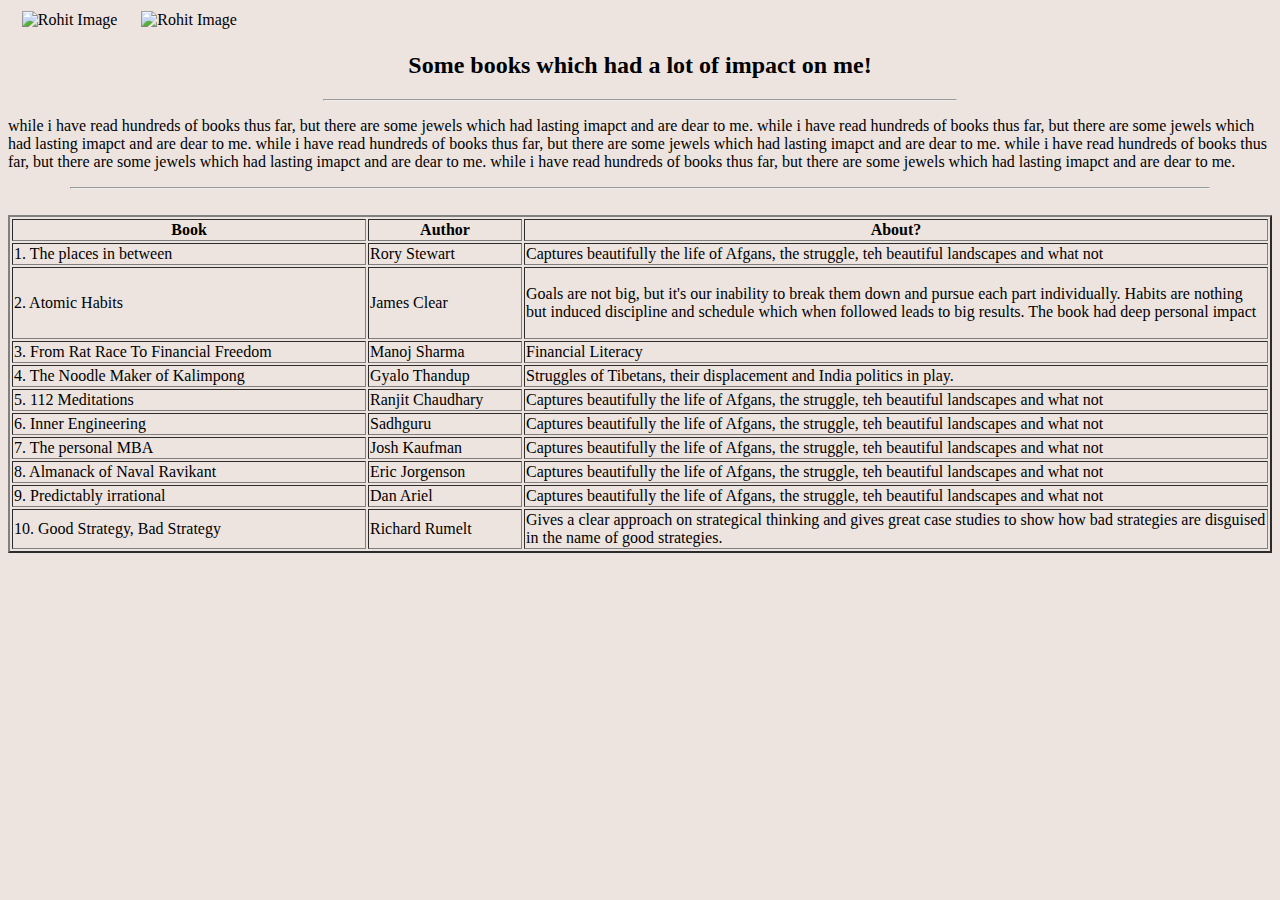
==== Books.html @ 2d869551 "Add files via upload" ====
<!DOCTYPE html>
<html lang="en" dir="ltr">
  <head>
    <meta charset="utf-8">
    <title></title>
    <link rel="stylesheet" href="css/styles.css">
  </head>
  <body style="background-color: #EDE4E0;">
    <table >
      <tr>
        <td width= "3%">

        </td>
        <td width="40%">
          <right> <img src="book.jpg" alt="Rohit Image" width="592" height="292"> </right>
        </td>
        <td width="40%">
          <right> <img src="books.jpg" alt="Rohit Image" width="492" height="292"> </right>
        </td>
      </tr>
    </table>

      <center>

      <h2>Some books which had a lot of impact on me!</h2>
    </center>
      <hr style="width:50%">
      <p>
        while i have read hundreds of books thus far, but there are some jewels which had lasting imapct and are dear to me.
        while i have read hundreds of books thus far, but there are some jewels which had lasting imapct and are dear to me.
        while i have read hundreds of books thus far, but there are some jewels which had lasting imapct and are dear to me.
        while i have read hundreds of books thus far, but there are some jewels which had lasting imapct and are dear to me.
        while i have read hundreds of books thus far, but there are some jewels which had lasting imapct and are dear to me.
      </p>
      <hr  style="width:90%">
    </table>
    <br />
    <table border=2 style="float:center" border= "1px solid">
      <head>
        <tr>
          <th style="width:350px">
            Book
          </th>
          <th style="width:150px">
            Author
          </th>
          <th style="float:center">
            About?
          </th>
        </tr>
      </head>
      <tr>
        <td>
          1. The places in between
        </td>
        <td>
          Rory Stewart

        </td>
        <td>
          Captures beautifully the life of Afgans, the struggle, teh beautiful landscapes and what not
        </td>
      </tr>
      <tr>
        <td>
          2. Atomic Habits
        </td>
        <td>
          James Clear
        </td>
        <td>
          <p>Goals are not big, but it's our inability to break them down and pursue each part individually. Habits are nothing but induced discipline and schedule which when followed leads to big results. The book had deep personal impact </p>
        </td>
      </tr>
      <tr>
        <td>
          3. From Rat Race To Financial Freedom
        </td>
        <td>
          Manoj Sharma

        </td>
        <td>
          Financial Literacy
        </td>
      </tr>
      <tr>
        <td>
          4. The Noodle Maker of Kalimpong
        </td>
        <td>
          Gyalo Thandup

        </td>
        <td>
          Struggles of Tibetans, their displacement and India politics in play.
        </td>
      </tr>
      <tr>
        <td>
          5. 112 Meditations
        </td>
        <td>
          Ranjit Chaudhary

        </td>
        <td>
          Captures beautifully the life of Afgans, the struggle, teh beautiful landscapes and what not
        </td>
      </tr>
      <tr>
        <td>
          6. Inner Engineering
        </td>
        <td>
          Sadhguru

        </td>
        <td>
          Captures beautifully the life of Afgans, the struggle, teh beautiful landscapes and what not
        </td>
      </tr>
      <tr>
        <td>
          7. The personal MBA
        </td>
        <td>
          Josh Kaufman

        </td>
        <td>
          Captures beautifully the life of Afgans, the struggle, teh beautiful landscapes and what not
        </td>
      </tr>
      <tr>
        <td>
          8. Almanack of Naval Ravikant
        </td>
        <td>
          Eric Jorgenson

        </td>
        <td>
          Captures beautifully the life of Afgans, the struggle, teh beautiful landscapes and what not
        </td>
      </tr>
      <tr>
        <td>
          9. Predictably irrational
        </td>
        <td>
          Dan Ariel
        </td>
        <td>
          Captures beautifully the life of Afgans, the struggle, teh beautiful landscapes and what not
        </td>
      </tr
      <tr>
        <td>
          10. Good Strategy, Bad Strategy
        </td>
        <td>
          Richard Rumelt
        </td>
        <td>
          Gives a clear approach on strategical thinking and gives great case studies to show how bad strategies are disguised in the name of good strategies.
        </td>
      </tr>
    </table>


  </body>
</html>
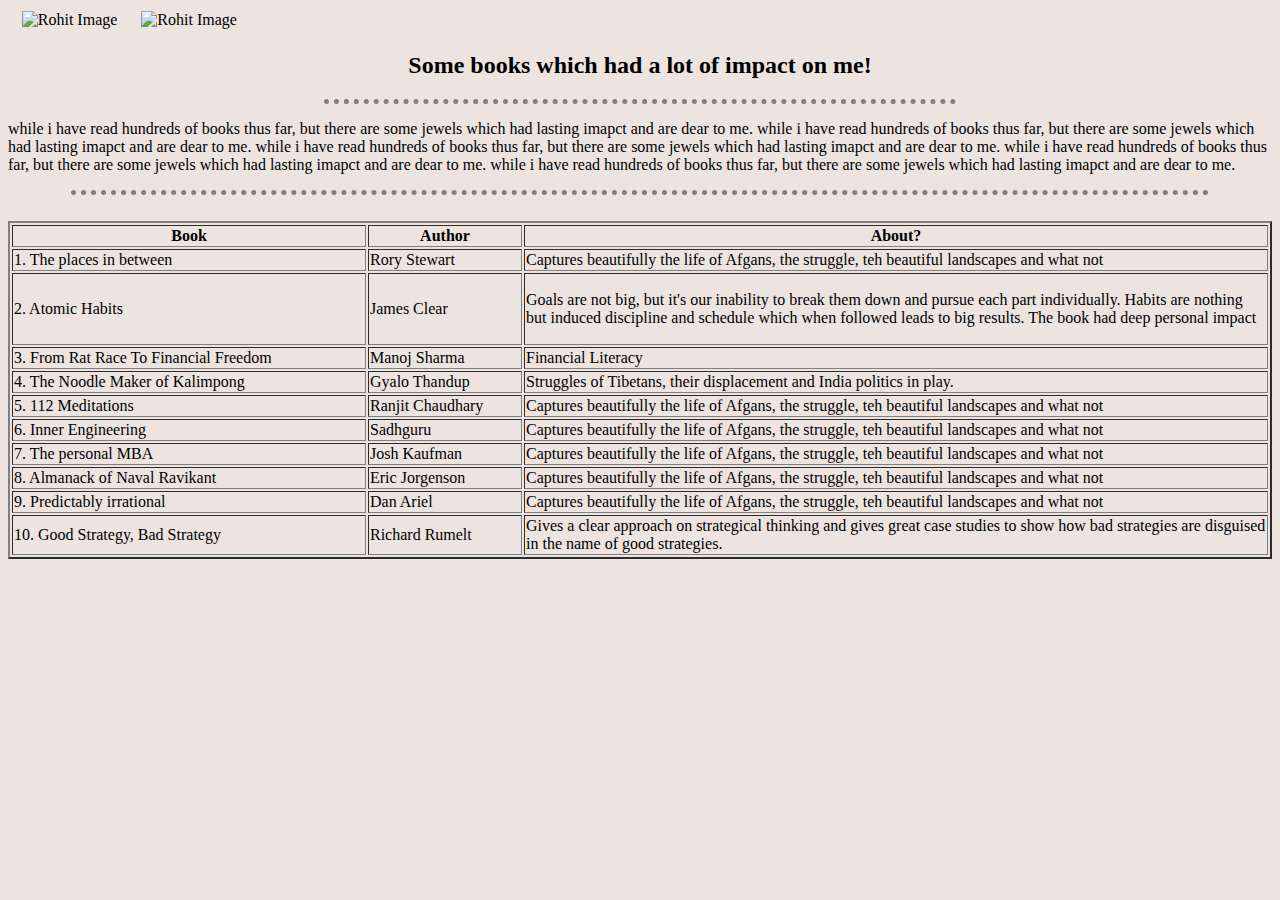
==== commit 53e08843: "Update Books.html" ====
--- a/Books.html
+++ b/Books.html
@@ -3,7 +3,7 @@
   <head>
     <meta charset="utf-8">
     <title></title>
-    <link rel="stylesheet" href="css/styles.css">
+    <link rel="stylesheet" href="styles.css">
   </head>
   <body style="background-color: #EDE4E0;">
     <table >
--- a/styles.css
+++ b/styles.css
@@ -0,0 +1,28 @@
+hr     {
+
+  border-style: none;
+  border-top-style: dotted;
+  border-width: 5px;
+  border-color: grey;
+
+
+  Width: 100%;
+  }
+
+  h1 {
+    display: block;
+font-size: 2em;
+
+  color: #150050;
+
+  }
+
+  a {
+  color: black;
+  background-color: transparent;
+  text-decoration: underline;
+}
+
+table {
+  background-color: #EDE4E0;
+}
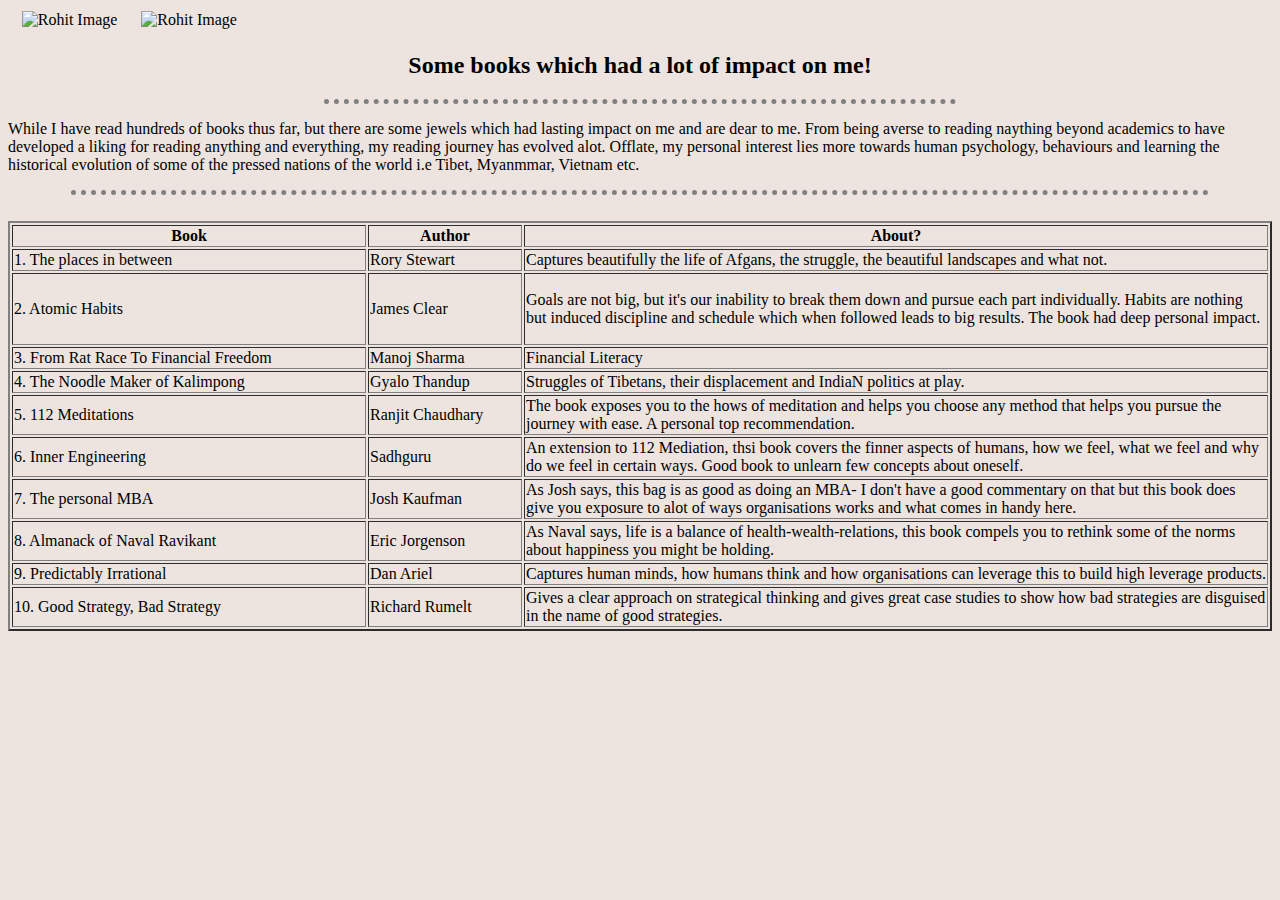
==== commit 97848ea3: "Update Books.html" ====
--- a/Books.html
+++ b/Books.html
@@ -12,10 +12,10 @@
 
         </td>
         <td width="40%">
-          <right> <img src="book.jpg" alt="Rohit Image" width="592" height="292"> </right>
+          <right> <img src="book.JPG" alt="Rohit Image" width="592" height="292"> </right>
         </td>
         <td width="40%">
-          <right> <img src="books.jpg" alt="Rohit Image" width="492" height="292"> </right>
+          <right> <img src="Books.jpg" alt="Rohit Image" width="492" height="292"> </right>
         </td>
       </tr>
     </table>
@@ -26,11 +26,8 @@
     </center>
       <hr style="width:50%">
       <p>
-        while i have read hundreds of books thus far, but there are some jewels which had lasting imapct and are dear to me.
-        while i have read hundreds of books thus far, but there are some jewels which had lasting imapct and are dear to me.
-        while i have read hundreds of books thus far, but there are some jewels which had lasting imapct and are dear to me.
-        while i have read hundreds of books thus far, but there are some jewels which had lasting imapct and are dear to me.
-        while i have read hundreds of books thus far, but there are some jewels which had lasting imapct and are dear to me.
+        While I have read hundreds of books thus far, but there are some jewels which had lasting impact on me and are dear to me. From being averse to reading naything beyond academics to have developed a liking for reading anything and everything, my reading journey has evolved alot. Offlate, my personal interest lies more towards human psychology, behaviours and learning the historical evolution of some of the pressed nations of the world i.e Tibet, Myanmmar, Vietnam etc. 
+        
       </p>
       <hr  style="width:90%">
     </table>
@@ -58,7 +55,7 @@
 
         </td>
         <td>
-          Captures beautifully the life of Afgans, the struggle, teh beautiful landscapes and what not
+          Captures beautifully the life of Afgans, the struggle, the beautiful landscapes and what not.
         </td>
       </tr>
       <tr>
@@ -69,7 +66,7 @@
           James Clear
         </td>
         <td>
-          <p>Goals are not big, but it's our inability to break them down and pursue each part individually. Habits are nothing but induced discipline and schedule which when followed leads to big results. The book had deep personal impact </p>
+          <p>Goals are not big, but it's our inability to break them down and pursue each part individually. Habits are nothing but induced discipline and schedule which when followed leads to big results. The book had deep personal impact. </p>
         </td>
       </tr>
       <tr>
@@ -93,7 +90,7 @@
 
         </td>
         <td>
-          Struggles of Tibetans, their displacement and India politics in play.
+          Struggles of Tibetans, their displacement and IndiaN politics at play.
         </td>
       </tr>
       <tr>
@@ -105,7 +102,7 @@
 
         </td>
         <td>
-          Captures beautifully the life of Afgans, the struggle, teh beautiful landscapes and what not
+         The book exposes you to the hows of meditation and helps you choose any method that helps you pursue the journey with ease. A personal top recommendation.
         </td>
       </tr>
       <tr>
@@ -117,7 +114,7 @@
 
         </td>
         <td>
-          Captures beautifully the life of Afgans, the struggle, teh beautiful landscapes and what not
+          An extension to 112 Mediation, thsi book covers the finner aspects of humans, how we feel, what we feel and why do we feel in certain ways. Good book to unlearn few concepts about oneself.
         </td>
       </tr>
       <tr>
@@ -129,7 +126,7 @@
 
         </td>
         <td>
-          Captures beautifully the life of Afgans, the struggle, teh beautiful landscapes and what not
+          As Josh says, this bag is as good as doing an MBA- I don't have a good commentary on that but this book does give you exposure to alot of ways organisations works and what comes in handy here.
         </td>
       </tr>
       <tr>
@@ -141,18 +138,18 @@
 
         </td>
         <td>
-          Captures beautifully the life of Afgans, the struggle, teh beautiful landscapes and what not
+          As Naval says, life is a balance of health-wealth-relations, this book compels you to rethink some of the norms about happiness you might be holding.
         </td>
       </tr>
       <tr>
         <td>
-          9. Predictably irrational
+          9. Predictably Irrational
         </td>
         <td>
           Dan Ariel
         </td>
         <td>
-          Captures beautifully the life of Afgans, the struggle, teh beautiful landscapes and what not
+          Captures human minds, how humans think and how organisations can leverage this to build high leverage products.
         </td>
       </tr
       <tr>
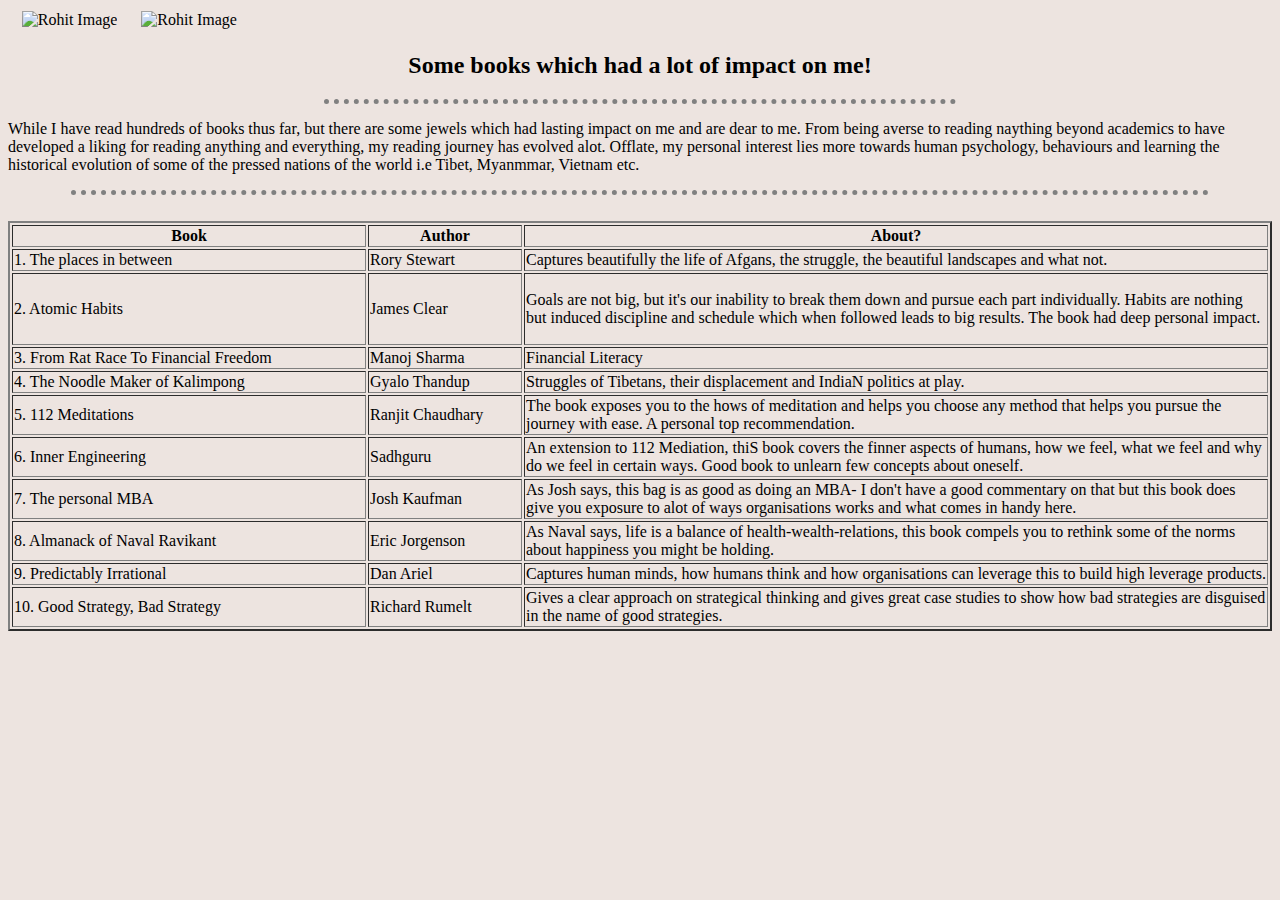
==== commit 05ecb728: "Update Books.html" ====
--- a/Books.html
+++ b/Books.html
@@ -114,7 +114,7 @@
 
         </td>
         <td>
-          An extension to 112 Mediation, thsi book covers the finner aspects of humans, how we feel, what we feel and why do we feel in certain ways. Good book to unlearn few concepts about oneself.
+          An extension to 112 Mediation, thiS book covers the finner aspects of humans, how we feel, what we feel and why do we feel in certain ways. Good book to unlearn few concepts about oneself.
         </td>
       </tr>
       <tr>
